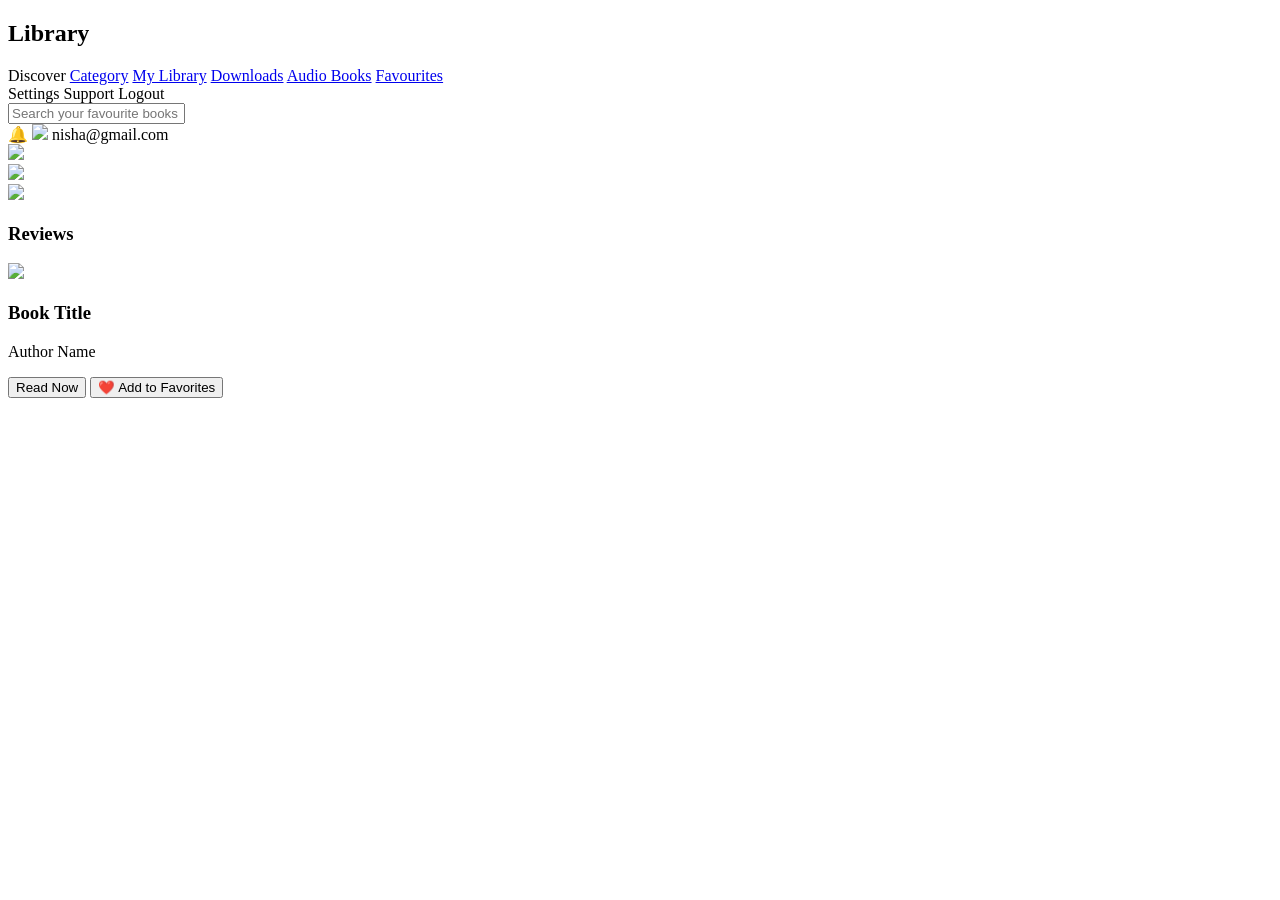
==== frontend/HTML/index.html @ 5aafbfe0 "Rename index.html to frontend/HTML/index.html" ====
<!DOCTYPE html>
<html lang="en">
<head>
  <meta charset="UTF-8" />
  <title>Library Member Portal</title>
  <link rel="stylesheet" href="style.css" />
</head>
<body>

<div class="app">

  <aside class="sidebar">
    <h2 class="logo">Library</h2>

    <nav class="nav">
      <a class="active">Discover</a>
      <a href="category.html">Category</a>
      <a href="mylibrary.html">My Library</a>
      <a href="downloads.html">Downloads</a>
      <a href="audiobooks.html">Audio Books</a>
      <a href="favourites.html">Favourites</a>
    </nav>

    <div class="sidebar-bottom">
      <a>Settings</a>
      <a>Support</a>
      <a class="logout">Logout</a>
    </div>
  </aside>

  <main class="main">

    <header class="header">
      <input type="text" placeholder="Search your favourite books" />
      <div class="user">
        <span class="bell">🔔</span>
        <img src="https://i.pravatar.cc/40" />
        <span>nisha@gmail.com</span>
      </div>
    </header>

    <!-- Books -->
    <section class="grid">
      <div class="book-card" data-title="Atomic Habits" data-author="James Clear">
        <img src="https://covers.openlibrary.org/b/isbn/9780735211292-L.jpg" />
      </div>

      <div class="book-card" data-title="Deep Work" data-author="Cal Newport">
        <img src="https://covers.openlibrary.org/b/isbn/9781455586691-L.jpg" />
      </div>

      <div class="book-card" data-title="Psychology of Money" data-author="Morgan Housel">
        <img src="https://covers.openlibrary.org/b/isbn/9780857197689-L.jpg" />
      </div>
    </section>

    <!-- Reviews -->
    <section class="section">
      <h3>Reviews</h3>
      <div id="reviews-container"></div>
    </section>

  </main>

  <!-- Details Panel -->
  <aside class="details">
    <div class="details-cover">
      <img id="book-image" src="https://covers.openlibrary.org/b/isbn/9780857197689-L.jpg" />
    </div>

    <h3 id="book-title">Book Title</h3>
    <p class="author" id="book-author">Author Name</p>

   <button class="btn" id="read-btn">Read Now</button>
<button class="btn" id="fav-btn">❤️ Add to Favorites</button>
  </aside>

</div>

<script src="script.js"></script>

</body>
</html>
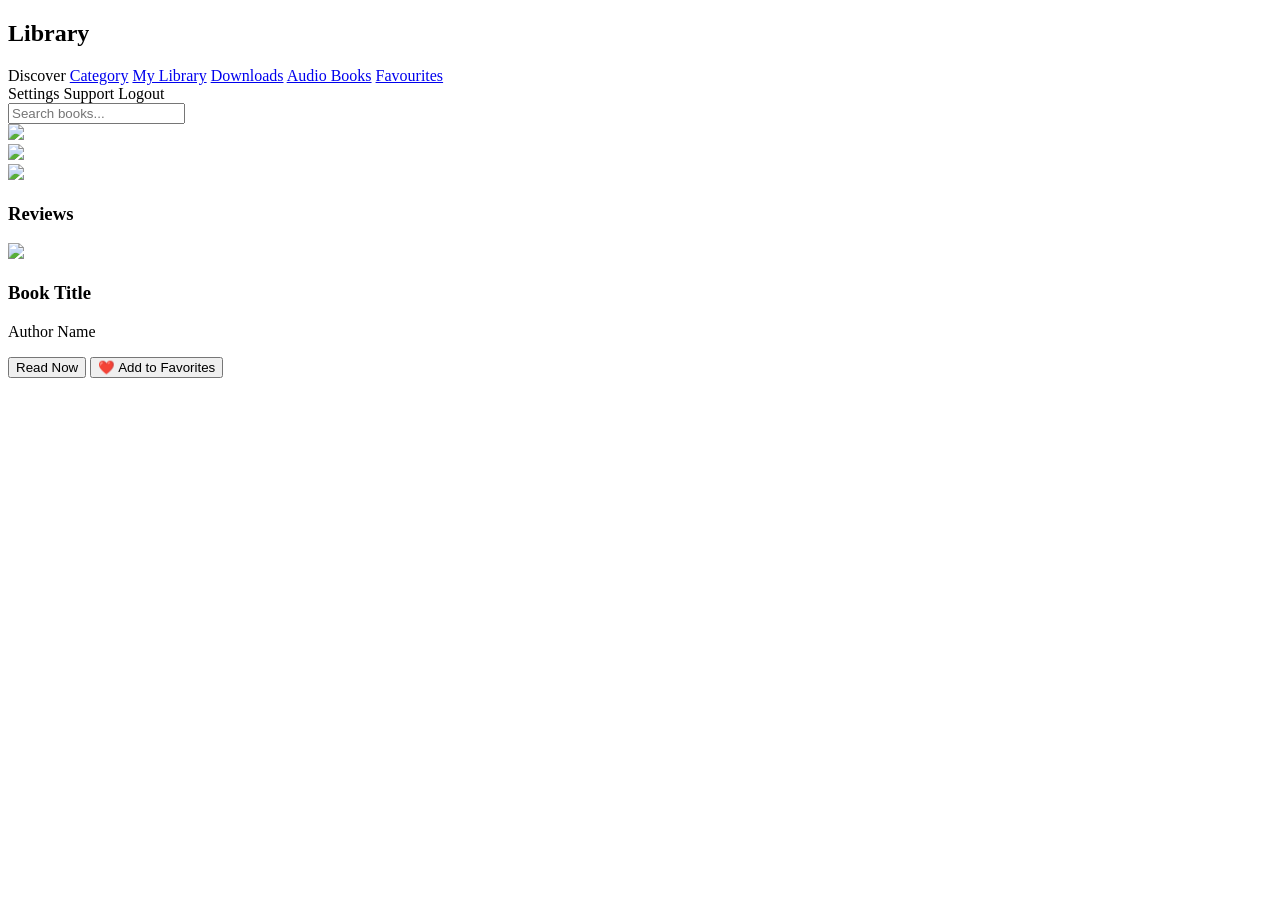
==== commit 65ce57d9: "Update index.html" ====
--- a/frontend/HTML/index.html
+++ b/frontend/HTML/index.html
@@ -1,18 +1,22 @@
 <!DOCTYPE html>
 <html lang="en">
 <head>
-  <meta charset="UTF-8" />
+  <meta charset="UTF-8">
   <title>Library Member Portal</title>
-  <link rel="stylesheet" href="style.css" />
+
+  <!-- CSS -->
+  <link rel="stylesheet" href="../CSS/style.css">
 </head>
+
 <body>
 
 <div class="app">
 
+  <!-- SIDEBAR -->
   <aside class="sidebar">
-    <h2 class="logo">Library</h2>
+    <h2>Library</h2>
 
-    <nav class="nav">
+    <nav>
       <a class="active">Discover</a>
       <a href="category.html">Category</a>
       <a href="mylibrary.html">My Library</a>
@@ -28,56 +32,55 @@
     </div>
   </aside>
 
+  <!-- MAIN -->
   <main class="main">
 
-    <header class="header">
-      <input type="text" placeholder="Search your favourite books" />
-      <div class="user">
-        <span class="bell">🔔</span>
-        <img src="https://i.pravatar.cc/40" />
-        <span>nisha@gmail.com</span>
-      </div>
+    <header>
+      <input type="text" placeholder="Search books...">
     </header>
 
-    <!-- Books -->
+    <!-- BOOKS -->
     <section class="grid">
+
       <div class="book-card" data-title="Atomic Habits" data-author="James Clear">
-        <img src="https://covers.openlibrary.org/b/isbn/9780735211292-L.jpg" />
+        <img src="https://covers.openlibrary.org/b/isbn/9780735211292-L.jpg">
       </div>
 
       <div class="book-card" data-title="Deep Work" data-author="Cal Newport">
-        <img src="https://covers.openlibrary.org/b/isbn/9781455586691-L.jpg" />
+        <img src="https://covers.openlibrary.org/b/isbn/9781455586691-L.jpg">
       </div>
 
       <div class="book-card" data-title="Psychology of Money" data-author="Morgan Housel">
-        <img src="https://covers.openlibrary.org/b/isbn/9780857197689-L.jpg" />
+        <img src="https://covers.openlibrary.org/b/isbn/9780857197689-L.jpg">
       </div>
+
     </section>
 
-    <!-- Reviews -->
-    <section class="section">
+    <!-- REVIEWS -->
+    <section>
       <h3>Reviews</h3>
       <div id="reviews-container"></div>
     </section>
 
   </main>
 
-  <!-- Details Panel -->
+  <!-- DETAILS -->
   <aside class="details">
-    <div class="details-cover">
-      <img id="book-image" src="https://covers.openlibrary.org/b/isbn/9780857197689-L.jpg" />
-    </div>
+
+    <img id="book-image" src="https://covers.openlibrary.org/b/isbn/9780857197689-L.jpg">
 
     <h3 id="book-title">Book Title</h3>
-    <p class="author" id="book-author">Author Name</p>
+    <p id="book-author">Author Name</p>
 
-   <button class="btn" id="read-btn">Read Now</button>
-<button class="btn" id="fav-btn">❤️ Add to Favorites</button>
+    <button id="read-btn">Read Now</button>
+    <button id="fav-btn">❤️ Add to Favorites</button>
+
   </aside>
 
 </div>
 
-<script src="script.js"></script>
+<!-- JS -->
+<script src="../JS/script.js"></script>
 
 </body>
 </html>
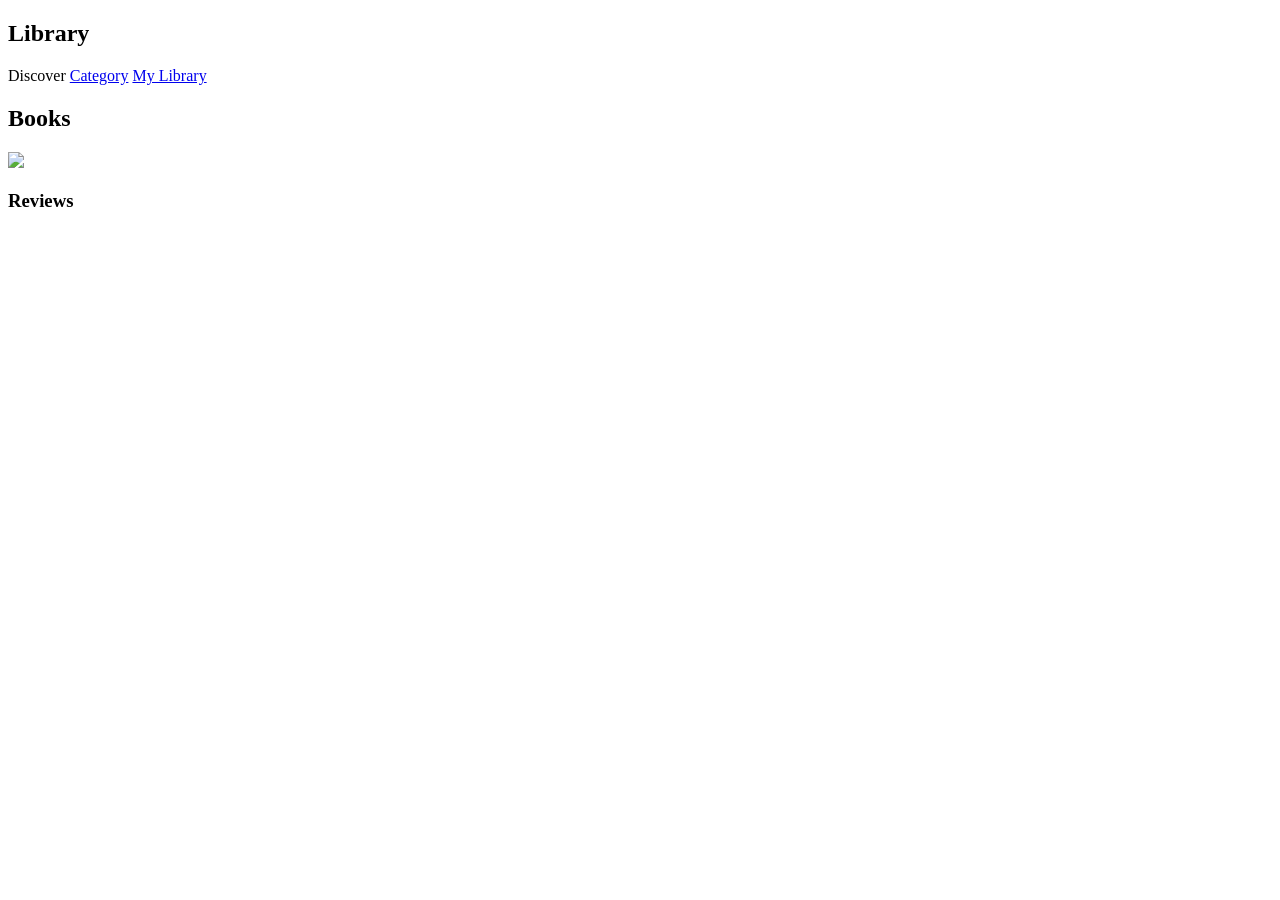
==== commit 801e4c01: "Update index.html" ====
--- a/frontend/HTML/index.html
+++ b/frontend/HTML/index.html
@@ -2,9 +2,7 @@
 <html lang="en">
 <head>
   <meta charset="UTF-8">
-  <title>Library Member Portal</title>
-
-  <!-- CSS -->
+  <title>Library</title>
   <link rel="stylesheet" href="../CSS/style.css">
 </head>
 
@@ -12,74 +10,32 @@
 
 <div class="app">
 
-  <!-- SIDEBAR -->
   <aside class="sidebar">
     <h2>Library</h2>
 
     <nav>
-      <a class="active">Discover</a>
+      <a>Discover</a>
       <a href="category.html">Category</a>
       <a href="mylibrary.html">My Library</a>
-      <a href="downloads.html">Downloads</a>
-      <a href="audiobooks.html">Audio Books</a>
-      <a href="favourites.html">Favourites</a>
     </nav>
-
-    <div class="sidebar-bottom">
-      <a>Settings</a>
-      <a>Support</a>
-      <a class="logout">Logout</a>
-    </div>
   </aside>
 
-  <!-- MAIN -->
   <main class="main">
+    <h2>Books</h2>
 
-    <header>
-      <input type="text" placeholder="Search books...">
-    </header>
-
-    <!-- BOOKS -->
-    <section class="grid">
-
+    <div class="grid">
       <div class="book-card" data-title="Atomic Habits" data-author="James Clear">
         <img src="https://covers.openlibrary.org/b/isbn/9780735211292-L.jpg">
       </div>
+    </div>
 
-      <div class="book-card" data-title="Deep Work" data-author="Cal Newport">
-        <img src="https://covers.openlibrary.org/b/isbn/9781455586691-L.jpg">
-      </div>
-
-      <div class="book-card" data-title="Psychology of Money" data-author="Morgan Housel">
-        <img src="https://covers.openlibrary.org/b/isbn/9780857197689-L.jpg">
-      </div>
-
-    </section>
-
-    <!-- REVIEWS -->
-    <section>
-      <h3>Reviews</h3>
-      <div id="reviews-container"></div>
-    </section>
+    <h3>Reviews</h3>
+    <div id="reviews-container"></div>
 
   </main>
 
-  <!-- DETAILS -->
-  <aside class="details">
-
-    <img id="book-image" src="https://covers.openlibrary.org/b/isbn/9780857197689-L.jpg">
-
-    <h3 id="book-title">Book Title</h3>
-    <p id="book-author">Author Name</p>
-
-    <button id="read-btn">Read Now</button>
-    <button id="fav-btn">❤️ Add to Favorites</button>
-
-  </aside>
-
 </div>
 
-<!-- JS -->
 <script src="../JS/script.js"></script>
 
 </body>
